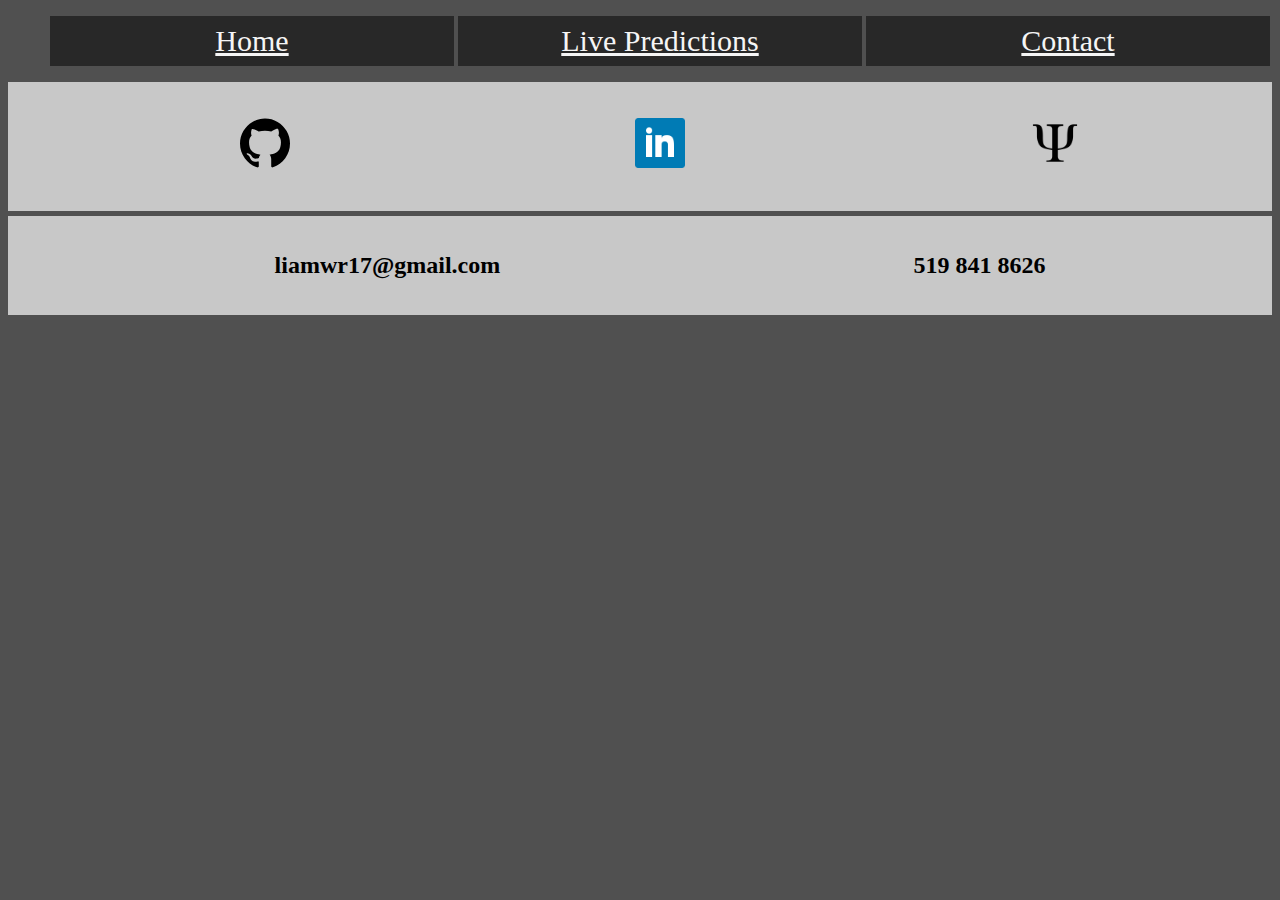
==== templates/contact.html @ 18d70066 "initial website push" ====
<!DOCTYPE html>
<html lang="en">
<head>
    <meta charset="UTF-8">
    <meta name="viewport" content="width=device-width, initial-scale=1.0">
    <meta http-equiv="X-UA-Compatible" content="ie=edge">
    <title> Contact </title>
    <link rel="stylesheet" href="../static/styles/styles.css">
</head>

<body>
    <ul class="nav">
        <div class="nav_bar">
            <a href="/home">Home</a>
        </div>
        <div class="nav_bar">
            <a href="/predictor">Live Predictions</a>
        </div>
        <div class="nav_bar">
            <a href="/contact"> Contact </a>
        </div>
    </ul>
    <section>
        <ul>
            <a href="https://github.com/LiamWoodRoberts">
                <img src="../static/images/github.svg" class="icon">
            </a>
            <a href="https://www.linkedin.com/in/liamwoodroberts/">
                <img src="../static/images/linkedin.png" class="icon">
            </a>
            <a href="https://www.liamwoodroberts.com">
                <img src="../static/images/psi2.png" class="icon">
            </a>
        </ul>
    </section>

    <section class='spaced'>
        <ul>
            <h2>liamwr17@gmail.com</h2>
            <h2> 519 841 8626</h2>
        </ul>
    </section>
        
    </body>
---- static/styles/styles.css ----
body{
    background:rgb(80,80,80);
    color: white;
    font-family: Perpetua;
}

header {
    background: linear-gradient(rgb(20,20,20),rgb(50,50,50));
    padding: 20px;
}

header.nav_bar {
    background:rgb(20,20,20);
    padding:1px;
}

div {
    background: rgb(40,40,40);
    margin: auto;
    width: auto;
    height: 50px;
    display: flex;
    flex-direction: row;
}

div.nav_bar {
    width: 33%;
}

div.image{
    background: rgb(15,30,80);
    height: auto;
    padding: 10px;
}

div.data {
  background: white;
  height:auto;
  padding: 10px;
}

ul {
    display: flex;
    flex-direction: row;
}


li {
    margin: auto;
    height: auto;
    width: auto;
    padding: 3px;
}

p {
    color:black;
    margin:auto;
}
a {
    font-size: 30px;
    margin:auto;
    color:whitesmoke;
}
section {
    background: rgb(200,200,200);
    color: gray;
    padding:20px;
}

section.spaced {
    margin: 5px 0px;
}
section.center {
    display: flex;
    flex-direction: row;
}

footer {
    background: black;
    display: flex;
    flex-direction:row;
}
img {
    max-width:100%;
    height:auto;
    width:auto;
    margin:auto;
}

img.small {
    max-width: 60%;
}

img.vsmall {
    max-width: 10%;
}

img.icon {
    width: 50px;
    height: auto;
}
h1 {
    color:whitesmoke;
    margin:auto;
    text-decoration: underline;
}

h1.paragraph {
    color:black;
}

h2 {
    margin:auto;
    color:black;
}
button {
    background: white;
    margin: auto;
    padding: 5px 25px;
}
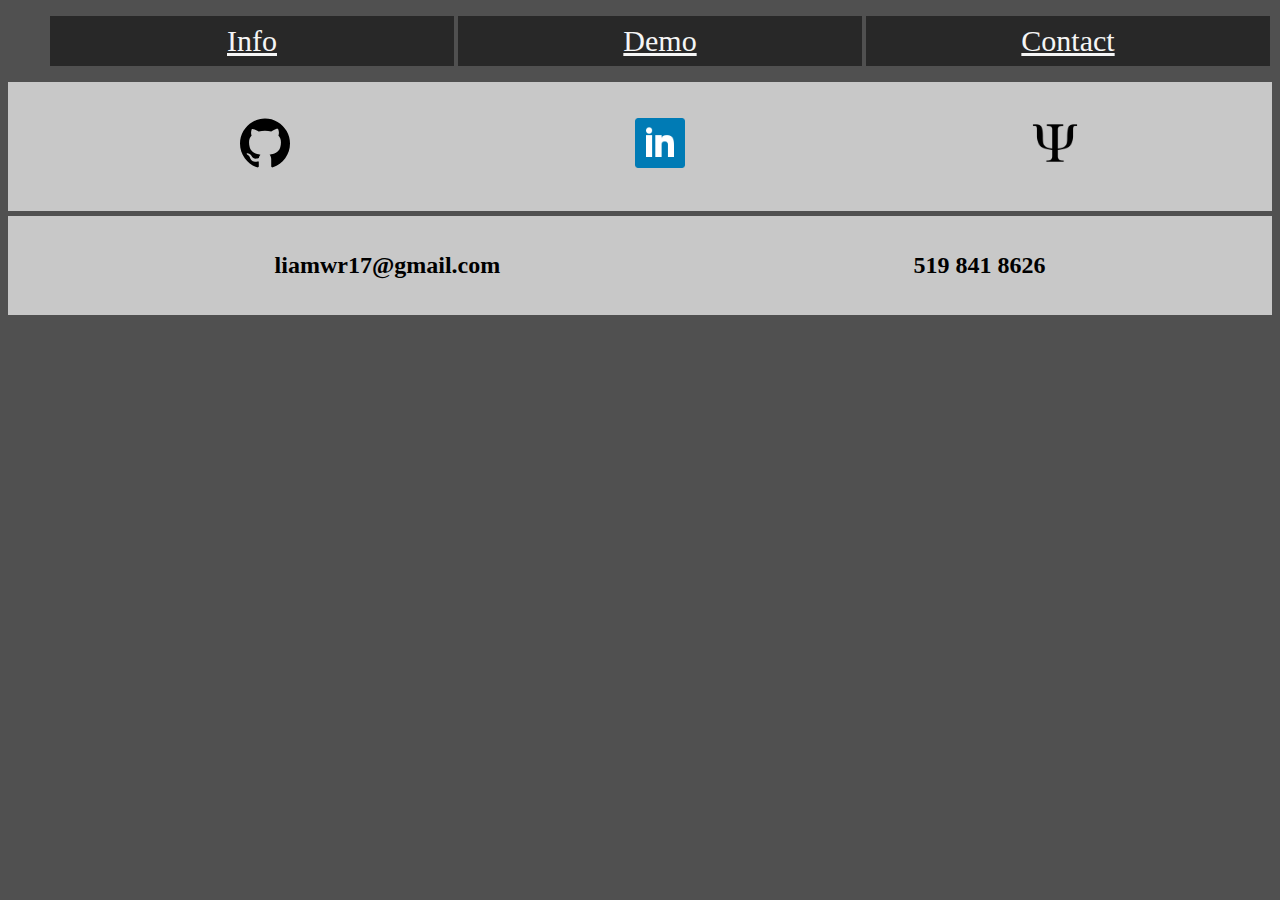
==== commit 6646a954: "added api route for GET requests, predictor route now calls api and parses json using utils.py funct" ====
--- a/templates/contact.html
+++ b/templates/contact.html
@@ -11,10 +11,10 @@
 <body>
     <ul class="nav">
         <div class="nav_bar">
-            <a href="/home">Home</a>
+            <a href="/home">Info</a>
         </div>
         <div class="nav_bar">
-            <a href="/predictor">Live Predictions</a>
+            <a href="/predictor">Demo</a>
         </div>
         <div class="nav_bar">
             <a href="/contact"> Contact </a>
--- a/static/styles/styles.css
+++ b/static/styles/styles.css
@@ -109,6 +109,27 @@
     color:black;
 }
 
+table{
+    border-collapse: collapse;
+    margin:auto;
+    height:100px;
+    width:424px;
+}
+
+th{
+    padding:8px;
+    border-bottom: 2px solid;
+    text-align: center;
+}
+
+td {
+    padding:4px;
+    border-bottom: 1px solid;
+    text-align: center;
+}
+
+tr:hover {background-color: whitesmoke;}
+
 h2 {
     margin:auto;
     color:black;
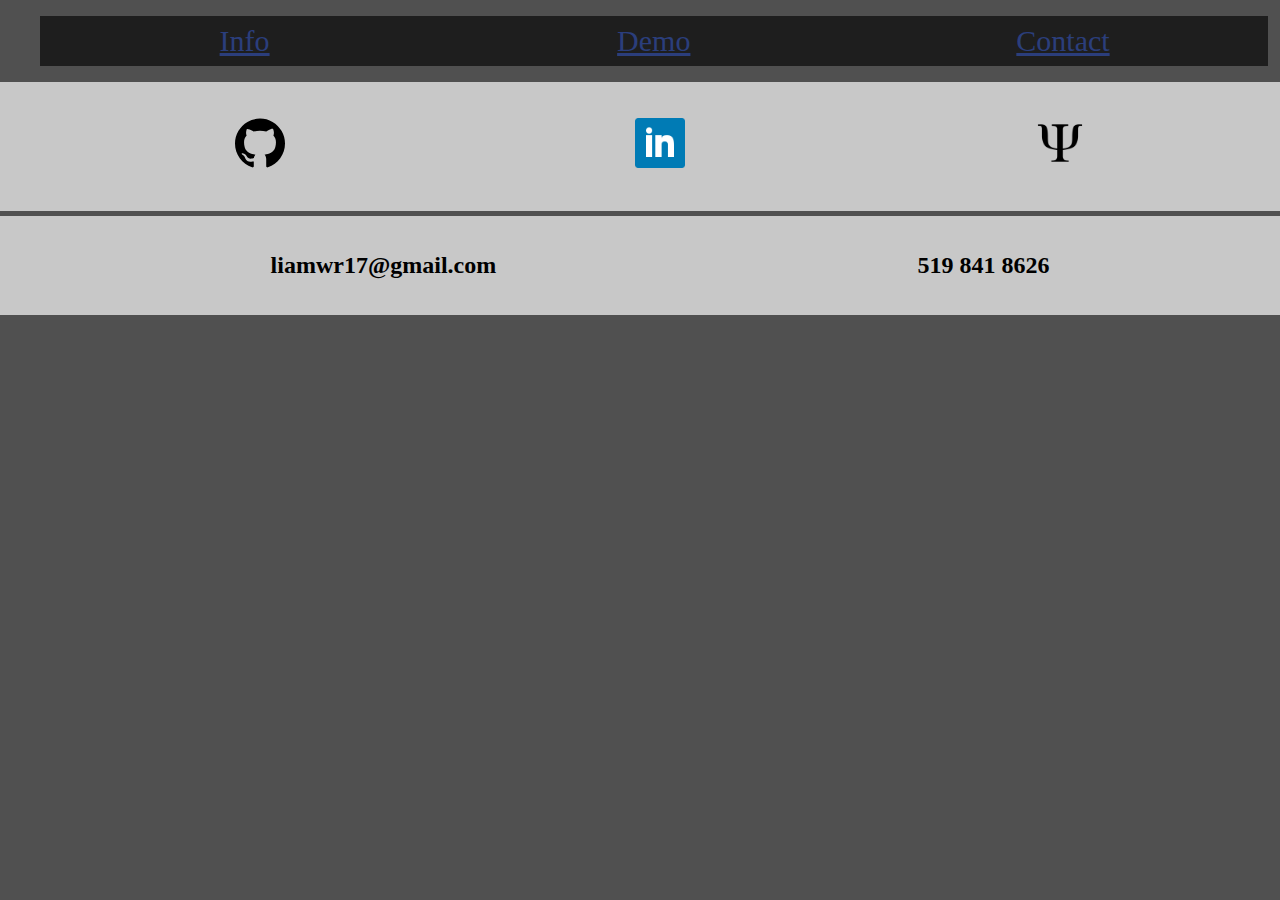
==== commit b1a2bac9: "aesthetic changes to html and css" ====
--- a/templates/contact.html
+++ b/templates/contact.html
@@ -41,4 +41,5 @@
         </ul>
     </section>
         
-    </body>+    </body>
+</html>--- a/static/styles/styles.css
+++ b/static/styles/styles.css
@@ -2,20 +2,22 @@
     background:rgb(80,80,80);
     color: white;
     font-family: Perpetua;
+    margin:0;
+    padding:0;
 }
 
 header {
-    background: linear-gradient(rgb(20,20,20),rgb(50,50,50));
+    background: rgb(30,30,30);
     padding: 20px;
 }
 
 header.nav_bar {
-    background:rgb(20,20,20);
+    background:rgb(30,30,30);
     padding:1px;
 }
 
 div {
-    background: rgb(40,40,40);
+    background: rgb(30,30,30);
     margin: auto;
     width: auto;
     height: 50px;
@@ -24,13 +26,20 @@
 }
 
 div.nav_bar {
+    margin:0;
+    padding:0;
     width: 33%;
 }
 
 div.image{
-    background: rgb(15,30,80);
+    background:rgb(200,200,200);
     height: auto;
-    padding: 10px;
+}
+
+div.foot{
+    background:rgb(200,200,200);
+    width:230px;
+    height:auto;
 }
 
 div.data {
@@ -42,24 +51,26 @@
 ul {
     display: flex;
     flex-direction: row;
+    list-style-type: none;
 }
 
 
 li {
     margin: auto;
     height: auto;
-    width: auto;
+    width:500px;
     padding: 3px;
 }
 
 p {
     color:black;
     margin:auto;
+    width:400;
 }
 a {
     font-size: 30px;
     margin:auto;
-    color:whitesmoke;
+    color:rgb(43, 62, 124);
 }
 section {
     background: rgb(200,200,200);
@@ -88,7 +99,7 @@
 }
 
 img.small {
-    max-width: 60%;
+    max-width: 80%;
 }
 
 img.vsmall {
@@ -100,9 +111,8 @@
     height: auto;
 }
 h1 {
-    color:whitesmoke;
+    color:rgb(43, 62, 124);
     margin:auto;
-    text-decoration: underline;
 }
 
 h1.paragraph {
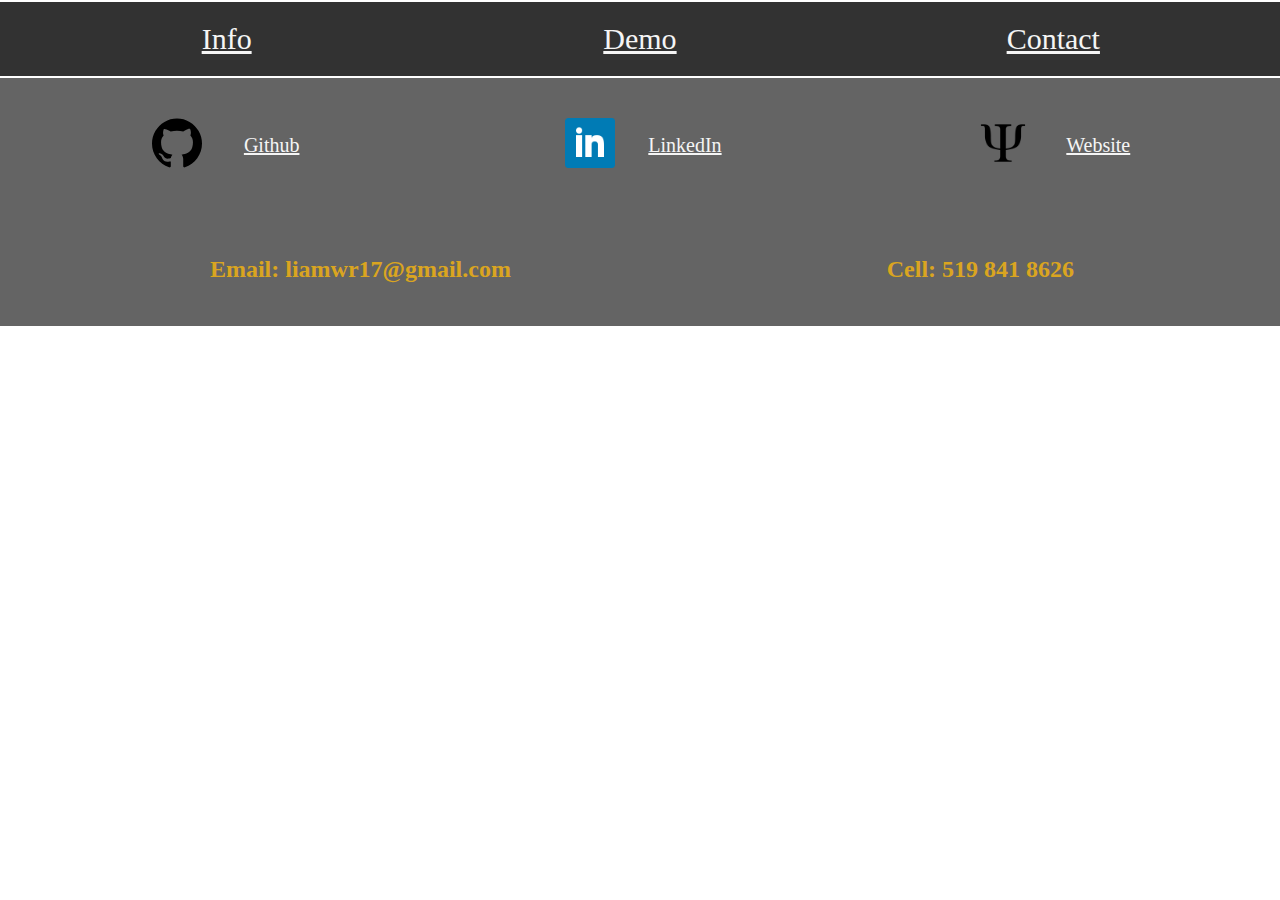
==== commit cee0a90c: "added user upload functionality and aethetic changes to all html pages" ====
--- a/templates/contact.html
+++ b/templates/contact.html
@@ -2,43 +2,70 @@
 <html lang="en">
 <head>
     <meta charset="UTF-8">
-    <meta name="viewport" content="width=device-width, initial-scale=1.0">
-    <meta http-equiv="X-UA-Compatible" content="ie=edge">
     <title> Contact </title>
     <link rel="stylesheet" href="../static/styles/styles.css">
 </head>
 
 <body>
-    <ul class="nav">
-        <div class="nav_bar">
+<section class="line">
+</section>
+<section class="nav">
+        <div class="nav">
             <a href="/home">Info</a>
         </div>
-        <div class="nav_bar">
-            <a href="/predictor">Demo</a>
+        <div class="nav">
+            <a href="/demo_menu">Demo</a>
         </div>
-        <div class="nav_bar">
+        <div class="nav">
             <a href="/contact"> Contact </a>
         </div>
-    </ul>
-    <section>
-        <ul>
-            <a href="https://github.com/LiamWoodRoberts">
-                <img src="../static/images/github.svg" class="icon">
+</section>
+<section class="line">
+</section>
+
+<section style="padding:20px;" class="foot">
+        <div>
+          <a href="https://github.com/LiamWoodRoberts/" class="foot">
+            <img src="../static/images/github.svg" class="icon">
+          </a>
+          <div class="foot">
+            <a href="https://github.com/LiamWoodRoberts/" class="foot">
+            Github
             </a>
-            <a href="https://www.linkedin.com/in/liamwoodroberts/">
-                <img src="../static/images/linkedin.png" class="icon">
+          </div>
+        </div>
+        <div>
+          <a href="https://www.linkedin.com/in/liamwoodroberts/" class="foot">
+            <img src="../static/images/linkedin.png" class="icon">
+          </a>
+          <div class="foot">
+            <a href="https://www.linkedin.com/in/liamwoodroberts/" class="foot">
+            LinkedIn
             </a>
-            <a href="https://www.liamwoodroberts.com">
-                <img src="../static/images/psi2.png" class="icon">
+          </div>
+        </div>
+        <div>
+            <a href="https://liamwoodroberts.com/" class="foot">
+              <img src="../static/images/psi2.png" class="icon">
             </a>
-        </ul>
+            <div class="foot">
+              <a href="https://liamwoodroberts.com/" class="foot">
+              Website
+              </a>
+            </div>
+          </div>
     </section>
-
-    <section class='spaced'>
-        <ul>
-            <h2>liamwr17@gmail.com</h2>
-            <h2> 519 841 8626</h2>
-        </ul>
+    
+      <section style="padding:20px;" class="foot">
+        <div>
+          <h2 style="margin:4px;">Email: liamwr17@gmail.com</h2>
+        </div>
+        <div>
+          <h2>
+            Cell: 519 841 8626
+          </h2>
+        </div>
+      </section>
     </section>
         
     </body>
--- a/static/styles/styles.css
+++ b/static/styles/styles.css
@@ -1,5 +1,5 @@
-body{
-    background:rgb(80,80,80);
+body {
+    background:white;
     color: white;
     font-family: Perpetua;
     margin:0;
@@ -17,73 +17,74 @@
 }
 
 div {
-    background: rgb(30,30,30);
     margin: auto;
     width: auto;
-    height: 50px;
+    height: auto;
     display: flex;
     flex-direction: row;
 }
 
-div.nav_bar {
-    margin:0;
-    padding:0;
-    width: 33%;
+div.nav {
+    padding: 0;
+    width: 30%;
 }
 
-div.image{
-    background:rgb(200,200,200);
+div.third {
+    max-width:300px;
+}
+div.text {
+    height: auto;
+    max-width: 600px;
+    flex-direction: column;
+}
+
+div.image {
     height: auto;
 }
 
-div.foot{
-    background:rgb(200,200,200);
-    width:230px;
-    height:auto;
+div.foot {
+    width:100px;
 }
 
-div.data {
-  background: white;
-  height:auto;
-  padding: 10px;
-}
-
-ul {
-    display: flex;
-    flex-direction: row;
-    list-style-type: none;
-}
-
-
-li {
-    margin: auto;
-    height: auto;
-    width:500px;
-    padding: 3px;
+div.menu {
+    padding:1%;
+    flex-direction: column;
+    width:45%; 
+    height:460px;
 }
 
 p {
-    color:black;
-    margin:auto;
-    width:400;
-}
-a {
-    font-size: 30px;
-    margin:auto;
-    color:rgb(43, 62, 124);
-}
-section {
-    background: rgb(200,200,200);
-    color: gray;
-    padding:20px;
+    color:white;
+    margin: auto;
 }
 
-section.spaced {
-    margin: 5px 0px;
+a {
+    margin: auto;
+    font-size: 30px;
+    color:whitesmoke;
 }
-section.center {
+
+a.foot {
+    font-size:20px;
+    text-align: center;
+}
+
+section {
+    padding:20px;
+    background: rgb(100,100,100);
     display: flex;
     flex-direction: row;
+}
+
+section.nav {
+    background: rgb(50,50,50);
+    padding: 20px;
+    flex-direction: row;
+}
+
+section.line {
+    padding:1px;
+    background: white;
 }
 
 footer {
@@ -91,11 +92,12 @@
     display: flex;
     flex-direction:row;
 }
+
 img {
     max-width:100%;
     height:auto;
     width:auto;
-    margin:auto;
+    margin:20px;
 }
 
 img.small {
@@ -110,20 +112,25 @@
     width: 50px;
     height: auto;
 }
-h1 {
-    color:rgb(43, 62, 124);
+
+img.menu {
+    width:412px; 
+    max-width:100%; 
+    height:412px;
+    max-height:70%; 
     margin:auto;
 }
-
-h1.paragraph {
-    color:black;
+h1 {
+    color:white;
+    margin:auto;
+    padding:3px;
 }
 
 table{
     border-collapse: collapse;
-    margin:auto;
-    height:100px;
-    width:424px;
+    margin: auto;
+    height: 100px;
+    width: 424px;
 }
 
 th{
@@ -133,19 +140,23 @@
 }
 
 td {
-    padding:4px;
+    padding: 4px;
     border-bottom: 1px solid;
     text-align: center;
 }
 
-tr:hover {background-color: whitesmoke;}
+tr:hover {background-color: black;}
 
 h2 {
-    margin:auto;
-    color:black;
+    color:goldenrod;
+    padding:3px;
 }
+
 button {
     background: white;
     margin: auto;
     padding: 5px 25px;
 }
+
+button:hover{background:rgb(90,150,200)}
+input:hover{background:rgb(90,150,200)}